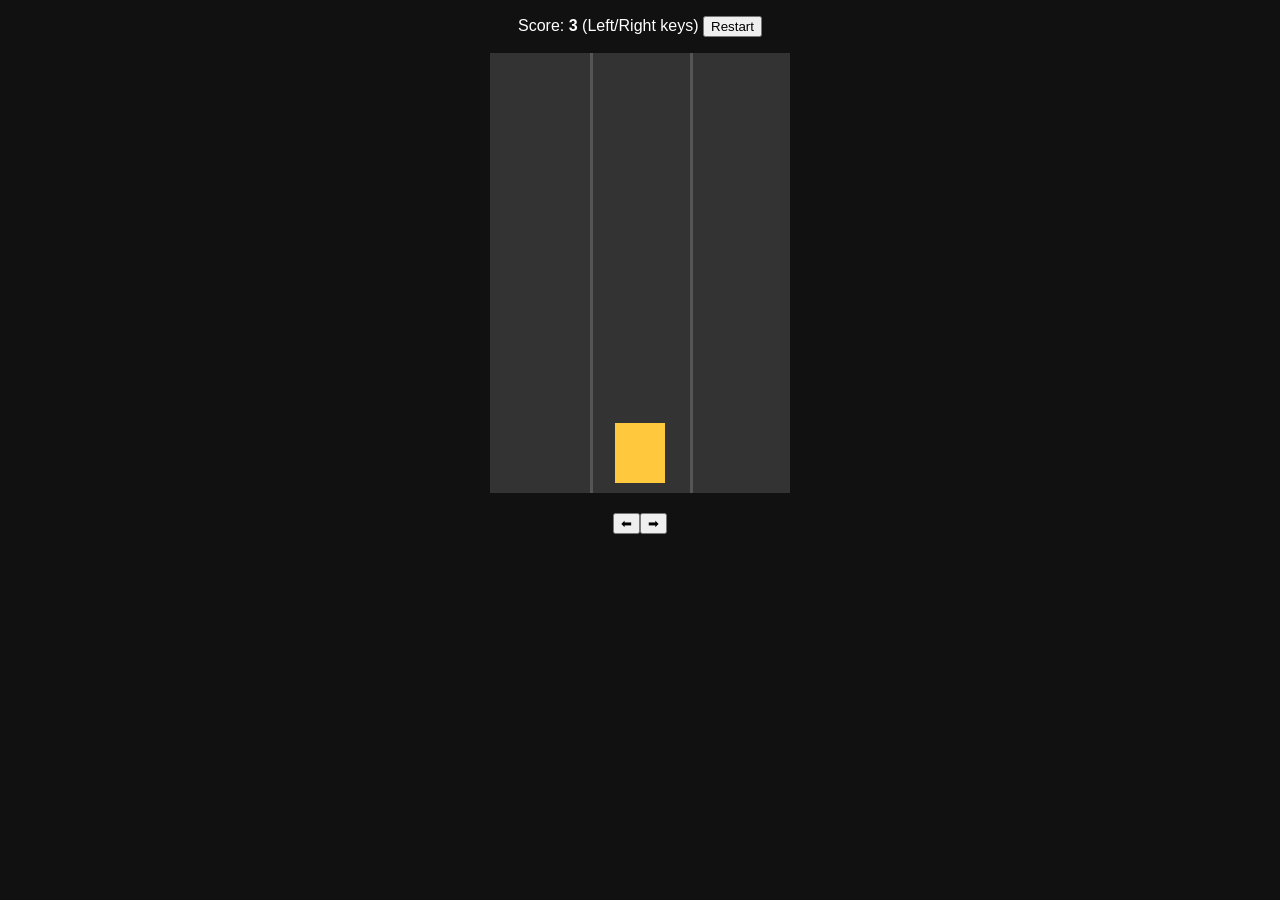
==== playzone/games/dodge.html @ ed3ded78 "first commit" ====
<!DOCTYPE html><html><body style="margin:0;background:#111;color:#fff;font-family:sans-serif;text-align:center">
<p>Score: <b id="s">0</b> (Left/Right keys) <button onclick="init()">Restart</button></p>
<canvas id="c" width="300" height="440" style="background:#333;max-width:100%"></canvas>
<p><button onclick="mv(-1)">⬅</button><button onclick="mv(1)">➡</button></p>
<script>
const x=c.getContext("2d");let p,o,sc,run,t;
function init(){p=1;o=[];sc=0;run=true;clearInterval(t);t=setInterval(loop,30)}
function mv(d){p=Math.max(0,Math.min(2,p+d))}
onkeydown=e=>{if(e.key=="ArrowLeft")mv(-1);if(e.key=="ArrowRight")mv(1);if(e.key.startsWith("Arrow"))e.preventDefault()};
function loop(){if(!run)return;sc++;s.textContent=Math.floor(sc/10);
 if(sc%40==0)o.push({l:Math.floor(Math.random()*3),y:-60});o.forEach(q=>q.y+=4+sc/800);o=o.filter(q=>q.y<460);
 x.fillStyle="#333";x.fillRect(0,0,300,440);x.fillStyle="#555";x.fillRect(100,0,3,440);x.fillRect(200,0,3,440);
 x.fillStyle="#ff5c8a";o.forEach(q=>x.fillRect(q.l*100+25,q.y,50,60));
 x.fillStyle="#ffc83d";x.fillRect(p*100+25,370,50,60);
 if(o.some(q=>q.l==p&&q.y+60>370&&q.y<430)){run=false;x.fillStyle="#fff";x.font="30px sans-serif";x.fillText("Game Over",80,200)}}
init();</script></body></html>
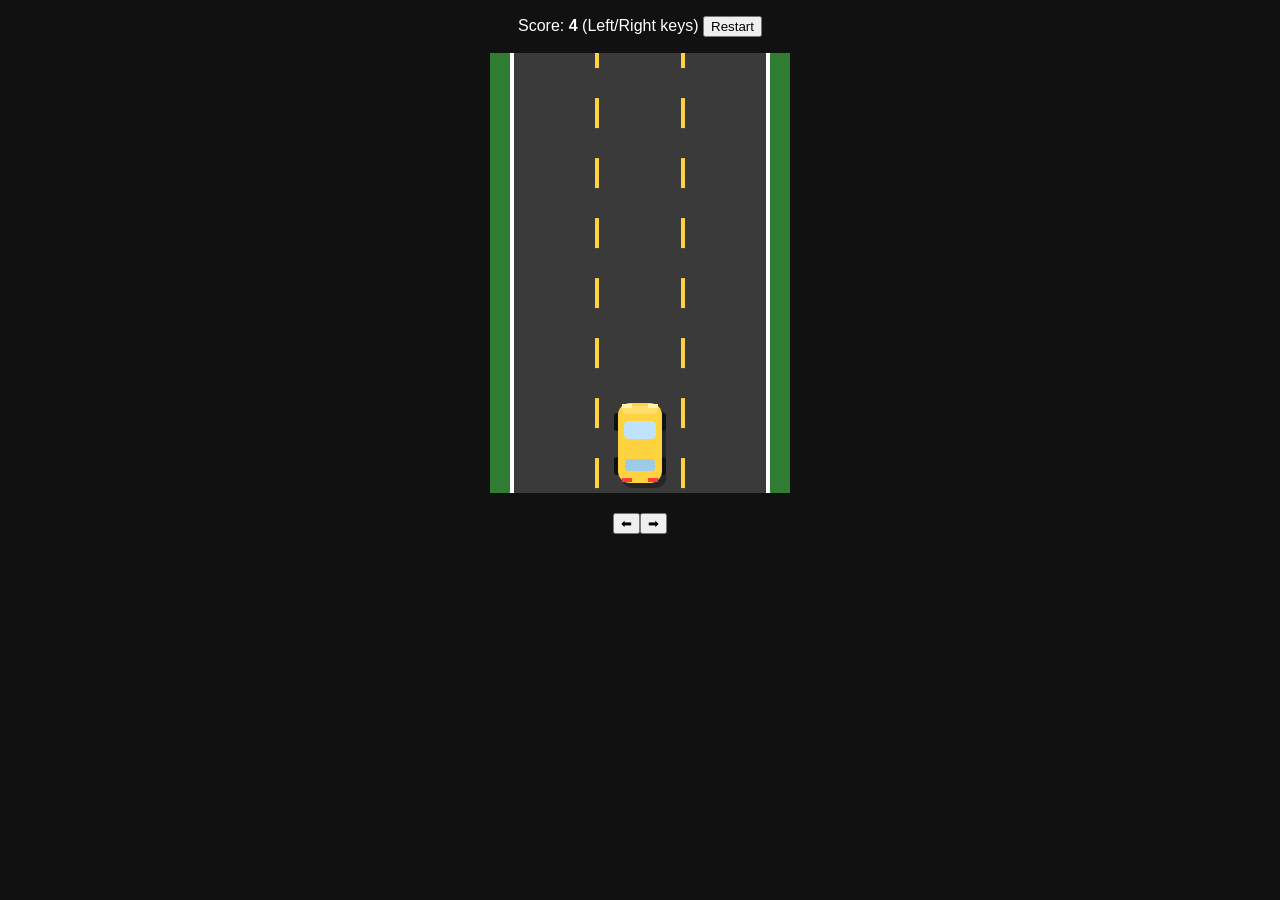
==== commit 162beec0: "Updated game" ====
--- a/playzone/games/dodge.html
+++ b/playzone/games/dodge.html
@@ -1,16 +1,53 @@
-<!DOCTYPE html><html><body style="margin:0;background:#111;color:#fff;font-family:sans-serif;text-align:center">
-<p>Score: <b id="s">0</b> (Left/Right keys) <button onclick="init()">Restart</button></p>
-<canvas id="c" width="300" height="440" style="background:#333;max-width:100%"></canvas>
-<p><button onclick="mv(-1)">⬅</button><button onclick="mv(1)">➡</button></p>
-<script>
-const x=c.getContext("2d");let p,o,sc,run,t;
-function init(){p=1;o=[];sc=0;run=true;clearInterval(t);t=setInterval(loop,30)}
-function mv(d){p=Math.max(0,Math.min(2,p+d))}
-onkeydown=e=>{if(e.key=="ArrowLeft")mv(-1);if(e.key=="ArrowRight")mv(1);if(e.key.startsWith("Arrow"))e.preventDefault()};
-function loop(){if(!run)return;sc++;s.textContent=Math.floor(sc/10);
- if(sc%40==0)o.push({l:Math.floor(Math.random()*3),y:-60});o.forEach(q=>q.y+=4+sc/800);o=o.filter(q=>q.y<460);
- x.fillStyle="#333";x.fillRect(0,0,300,440);x.fillStyle="#555";x.fillRect(100,0,3,440);x.fillRect(200,0,3,440);
- x.fillStyle="#ff5c8a";o.forEach(q=>x.fillRect(q.l*100+25,q.y,50,60));
- x.fillStyle="#ffc83d";x.fillRect(p*100+25,370,50,60);
- if(o.some(q=>q.l==p&&q.y+60>370&&q.y<430)){run=false;x.fillStyle="#fff";x.font="30px sans-serif";x.fillText("Game Over",80,200)}}
-init();</script></body></html>
+<!DOCTYPE html>
+<html>
+
+<body style="margin:0;background:#111;color:#fff;font-family:sans-serif;text-align:center">
+    <p>Score: <b id="s">0</b> (Left/Right keys) <button onclick="init()">Restart</button></p>
+    <canvas id="c" width="300" height="440" style="max-width:100%"></canvas>
+    <p><button onclick="mv(-1)">⬅</button><button onclick="mv(1)">➡</button></p>
+    <script>
+        const x = c.getContext("2d"); let p, o, sc, run, t, off;
+        const COLORS = ["#e63946", "#2a9df4", "#f4a261", "#9b5de5", "#2ec4b6"];
+        function rr(a, b, w, h, r) { x.beginPath(); x.moveTo(a + r, b); x.arcTo(a + w, b, a + w, b + h, r); x.arcTo(a + w, b + h, a, b + h, r); x.arcTo(a, b + h, a, b, r); x.arcTo(a, b, a + w, b, r); x.closePath() }
+        // up=true: amader gari (samner dike), up=false: samner theke asha gari
+        function car(cx, y, col, up) {
+            const w = 44, h = 80, a = cx - w / 2;
+            x.fillStyle = "rgba(0,0,0,.35)"; rr(a + 4, y + 5, w, h, 10); x.fill();
+            x.fillStyle = "#111";[[a - 4, y + 10], [a + w - 4, y + 10], [a - 4, y + h - 26], [a + w - 4, y + h - 26]].forEach(q => { rr(q[0], q[1], 8, 18, 3); x.fill() });
+            x.fillStyle = col; rr(a, y, w, h, 12); x.fill();
+            x.fillStyle = "rgba(255,255,255,.25)"; rr(a + 4, y + 3, w - 8, 8, 4); x.fill();
+            const gy = up ? y + 18 : y + 24;
+            x.fillStyle = "#bfe3ff"; rr(a + 6, gy, w - 12, 18, 5); x.fill();
+            x.fillStyle = col; x.fillRect(a + 8, gy + 22, w - 16, 14);
+            x.fillStyle = "#9ccbe8"; rr(a + 7, up ? y + h - 24 : y + 10, w - 14, 12, 4); x.fill();
+            x.fillStyle = up ? "#fff6a8" : "#ff3b3b";
+            x.fillRect(a + 4, up ? y + 1 : y + h - 5, 10, 4); x.fillRect(a + w - 14, up ? y + 1 : y + h - 5, 10, 4);
+            x.fillStyle = up ? "#ff3b3b" : "#fff6a8";
+            x.fillRect(a + 4, up ? y + h - 5 : y + 1, 10, 4); x.fillRect(a + w - 14, up ? y + h - 5 : y + 1, 10, 4);
+        }
+        function road() {
+            x.fillStyle = "#2e7d32"; x.fillRect(0, 0, 300, 440);
+            x.fillStyle = "#3a3a3a"; x.fillRect(20, 0, 260, 440);
+            x.fillStyle = "#fff"; x.fillRect(20, 0, 4, 440); x.fillRect(276, 0, 4, 440);
+            x.fillStyle = "#ffd23f";
+            for (let i = -1; i < 9; i++) { const yy = i * 60 + off; x.fillRect(105, yy, 4, 30); x.fillRect(191, yy, 4, 30) }
+        }
+        function init() { p = 1; o = []; sc = 0; off = 0; run = true; clearInterval(t); t = setInterval(loop, 30) }
+        function mv(d) { p = Math.max(0, Math.min(2, p + d)) }
+        onkeydown = e => { if (e.key == "ArrowLeft") mv(-1); if (e.key == "ArrowRight") mv(1); if (e.key.startsWith("Arrow")) e.preventDefault() };
+        const LX = l => 20 + 43 + l * 87;
+        function loop() {
+            if (!run) return; sc++; s.textContent = Math.floor(sc / 10);
+            const v = 4 + sc / 800; off = (off + v) % 60;
+            if (sc % 45 == 0) o.push({ l: Math.floor(Math.random() * 3), y: -90, c: COLORS[Math.floor(Math.random() * COLORS.length)] });
+            o.forEach(q => q.y += v); o = o.filter(q => q.y < 460);
+            road(); o.forEach(q => car(LX(q.l), q.y, q.c, false)); car(LX(p), 350, "#ffd23f", true);
+            if (o.some(q => q.l == p && q.y + 80 > 350 && q.y < 430)) {
+                run = false;
+                x.fillStyle = "rgba(0,0,0,.6)"; x.fillRect(0, 170, 300, 90); x.fillStyle = "#fff"; x.font = "bold 32px sans-serif"; x.fillText("Game Over", 75, 225)
+            }
+        }
+        init();</script>
+</body>
+
+</html>
